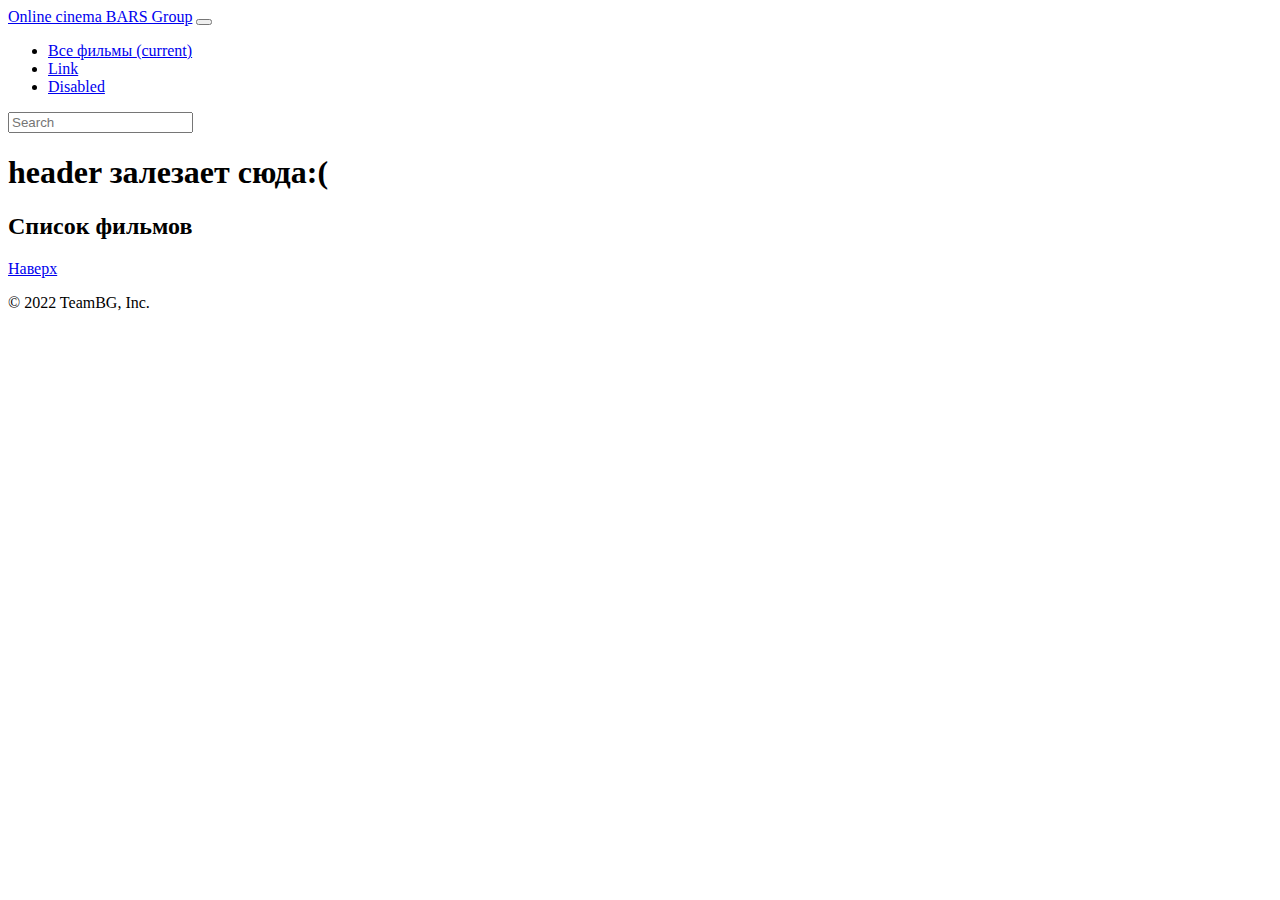
==== OnlineCinema_BARS_GROUP/wwwroot/index.html @ 3efd3654 "Подправил html и js" ====
﻿<!DOCTYPE html>
<html lang="en">
<head>
    <meta charset="UTF-8">
    <meta name="viewport" content="width=device-width" />
    <title>Главная страница</title>
    <link href="/css/bootstrap.min.css" rel="stylesheet" />
    <link href="/css/StyleImg.css" rel="stylesheet"/>
    <link href="/css/style.css" rel="stylesheet">
</head>
<body>
    <header>
        <nav class="navbar navbar-expand-md navbar-dark fixed-top bg-dark">
            <a class="navbar-brand" href="index.html">Online cinema BARS Group</a>
            <button class="navbar-toggler" type="button" data-toggle="collapse" data-target="#navbarCollapse" aria-controls="navbarCollapse" aria-expanded="false" aria-label="Toggle navigation">
                <span class="navbar-toggler-icon"></span>
            </button>
            <div class="collapse navbar-collapse" id="navbarCollapse">
                <ul class="navbar-nav mr-auto">
                    <li class="nav-item active">
                        <a class="nav-link" href="index.html">Все фильмы <span class="sr-only">(current)</span></a>
                    </li>
                    <li class="nav-item">
                        <a class="nav-link" href="#">Link</a>
                    </li>
                    <li class="nav-item">
                        <a class="nav-link disabled" href="#">Disabled</a>
                    </li>
                </ul>
                <form class="form-inline mt-2 mt-md-0">
                    <input id="input" class="form-control mr-sm-2" type="text"  placeholder="Search" aria-label="Search">
                </form>
            </div>
        </nav>
    </header>
    <main>
        <h1>header залезает сюда:(</h1>
        <h2>Список фильмов</h2>
        <div id="movies"></div>
        
        <footer class="container">
            <p class="float-right"><a href="#">Наверх</a></p>
            <p>© 2022 TeamBG, Inc.</p>
        </footer>
    </main>
    <script src="js/AllMovie.js"></script>
    <script src="js/Search.js"></script>
</body>
</html>
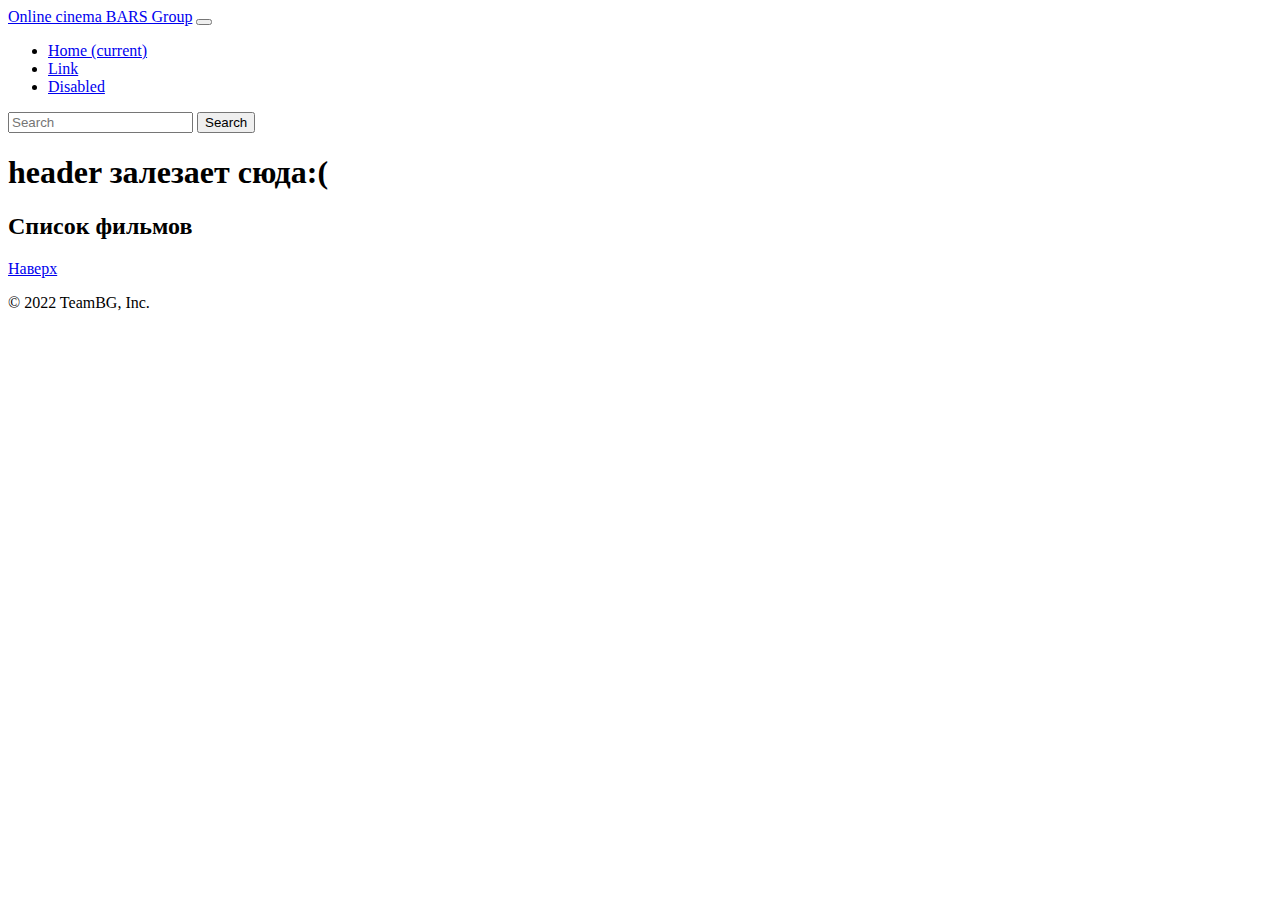
==== commit 1d9afa5d: "Окончательно завершена авторизация по jwt" ====
--- a/OnlineCinema_BARS_GROUP/wwwroot/index.html
+++ b/OnlineCinema_BARS_GROUP/wwwroot/index.html
@@ -18,7 +18,7 @@
             <div class="collapse navbar-collapse" id="navbarCollapse">
                 <ul class="navbar-nav mr-auto">
                     <li class="nav-item active">
-                        <a class="nav-link" href="index.html">Все фильмы <span class="sr-only">(current)</span></a>
+                        <a class="nav-link" href="index.html">Home <span class="sr-only">(current)</span></a>
                     </li>
                     <li class="nav-item">
                         <a class="nav-link" href="#">Link</a>
@@ -28,7 +28,8 @@
                     </li>
                 </ul>
                 <form class="form-inline mt-2 mt-md-0">
-                    <input id="input" class="form-control mr-sm-2" type="text"  placeholder="Search" aria-label="Search">
+                    <input id="input" class="form-control mr-sm-2" type="text" placeholder="Search" aria-label="Search">
+                    <button class="btn btn-outline-success my-2 my-sm-0" type="submit">Search</button>
                 </form>
             </div>
         </nav>
@@ -43,7 +44,6 @@
             <p>© 2022 TeamBG, Inc.</p>
         </footer>
     </main>
-    <script src="js/AllMovie.js"></script>
-    <script src="js/Search.js"></script>
+    <script src="js/AllMovies.js"></script>
 </body>
 </html>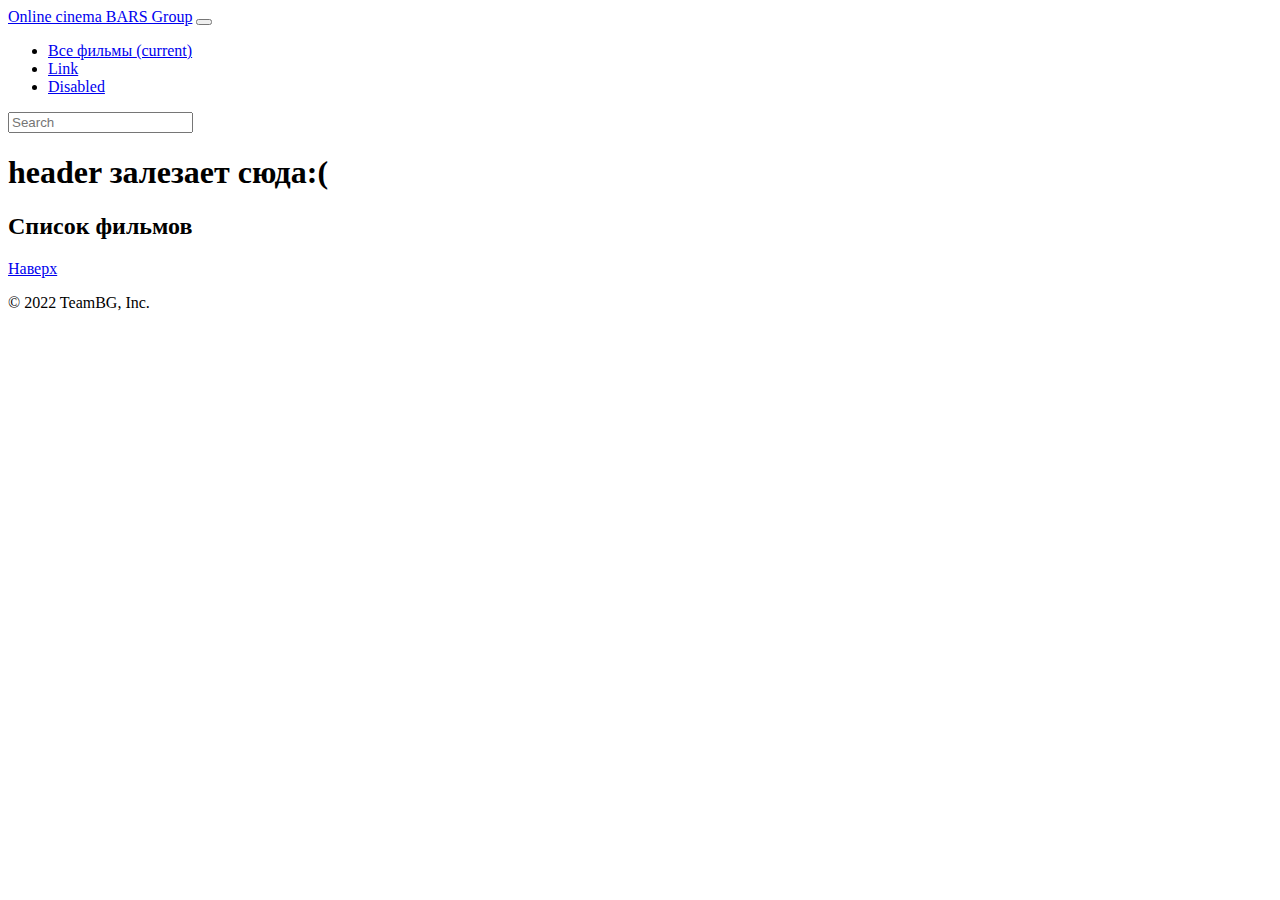
==== commit c8c8aa21: "Merge remote-tracking branch 'origin/comments' into comments" ====
--- a/OnlineCinema_BARS_GROUP/wwwroot/index.html
+++ b/OnlineCinema_BARS_GROUP/wwwroot/index.html
@@ -18,7 +18,7 @@
             <div class="collapse navbar-collapse" id="navbarCollapse">
                 <ul class="navbar-nav mr-auto">
                     <li class="nav-item active">
-                        <a class="nav-link" href="index.html">Home <span class="sr-only">(current)</span></a>
+                        <a class="nav-link" href="index.html">Все фильмы <span class="sr-only">(current)</span></a>
                     </li>
                     <li class="nav-item">
                         <a class="nav-link" href="#">Link</a>
@@ -28,8 +28,7 @@
                     </li>
                 </ul>
                 <form class="form-inline mt-2 mt-md-0">
-                    <input id="input" class="form-control mr-sm-2" type="text" placeholder="Search" aria-label="Search">
-                    <button class="btn btn-outline-success my-2 my-sm-0" type="submit">Search</button>
+                    <input id="input" class="form-control mr-sm-2" type="text"  placeholder="Search" aria-label="Search">
                 </form>
             </div>
         </nav>
@@ -44,6 +43,7 @@
             <p>© 2022 TeamBG, Inc.</p>
         </footer>
     </main>
-    <script src="js/AllMovies.js"></script>
+    <script src="js/AllMovie.js"></script>
+    <script src="js/Search.js"></script>
 </body>
 </html>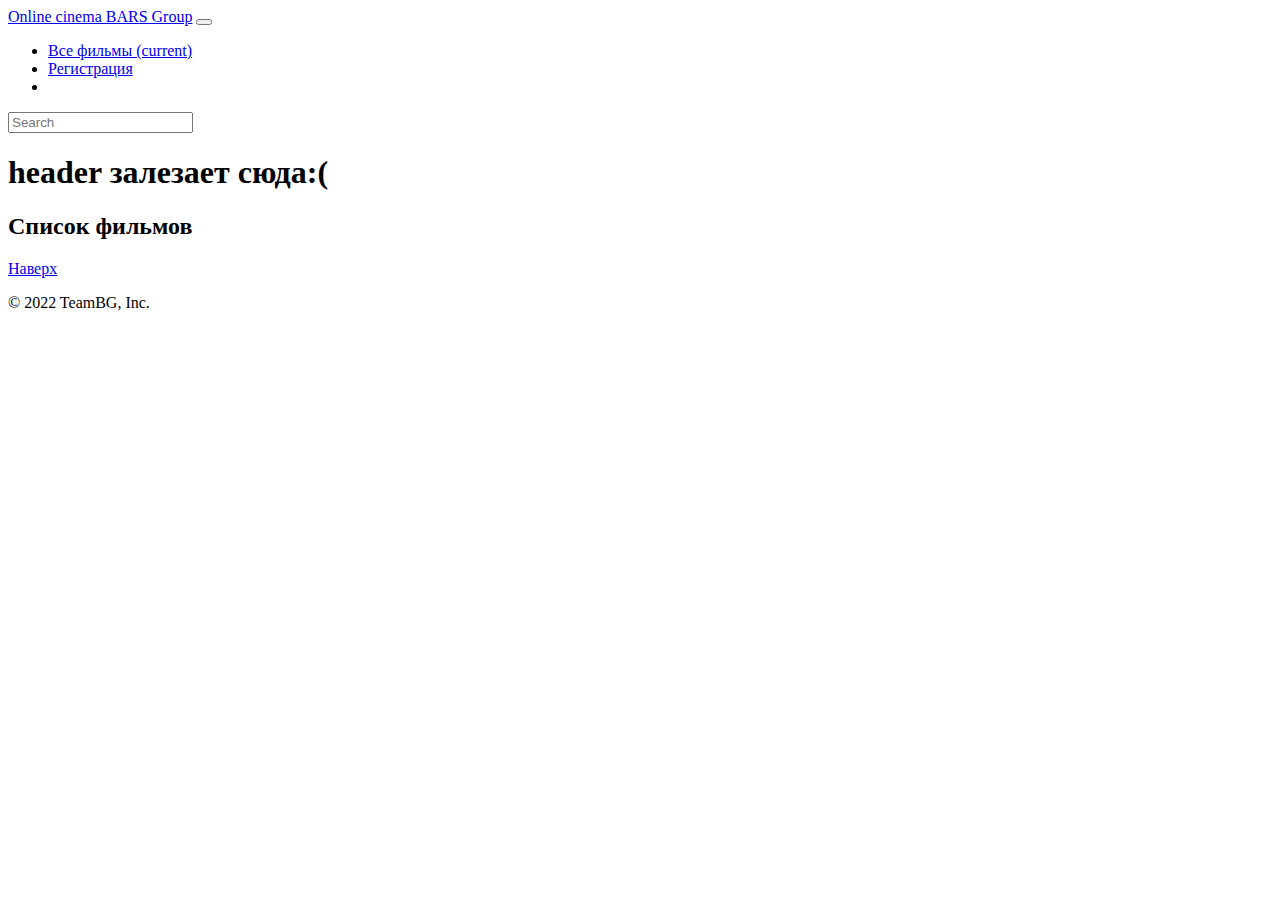
==== commit 39f5f4e1: "Отредактировал фронт на странице регистрации и авторизации" ====
--- a/OnlineCinema_BARS_GROUP/wwwroot/index.html
+++ b/OnlineCinema_BARS_GROUP/wwwroot/index.html
@@ -21,14 +21,14 @@
                         <a class="nav-link" href="index.html">Все фильмы <span class="sr-only">(current)</span></a>
                     </li>
                     <li class="nav-item">
-                        <a class="nav-link" href="#">Link</a>
+                        <a class="nav-link" href="registration.html">Регистрация</a>
                     </li>
                     <li class="nav-item">
-                        <a class="nav-link disabled" href="#">Disabled</a>
+                        <a id="nickName" class="nav-link disabled" href="#">Войти</a>
                     </li>
                 </ul>
                 <form class="form-inline mt-2 mt-md-0">
-                    <input id="input" class="form-control mr-sm-2" type="text"  placeholder="Search" aria-label="Search">
+                    <input id="input" class="form-control mr-sm-2" type="text" placeholder="Search" aria-label="Search">
                 </form>
             </div>
         </nav>
@@ -37,13 +37,14 @@
         <h1>header залезает сюда:(</h1>
         <h2>Список фильмов</h2>
         <div id="movies"></div>
-        
+
         <footer class="container">
             <p class="float-right"><a href="#">Наверх</a></p>
             <p>© 2022 TeamBG, Inc.</p>
         </footer>
     </main>
-    <script src="js/AllMovie.js"></script>
+    <script src="js/AllMovies.js"></script>
     <script src="js/Search.js"></script>
+    <script src="js/GetName.js"></script>
 </body>
 </html>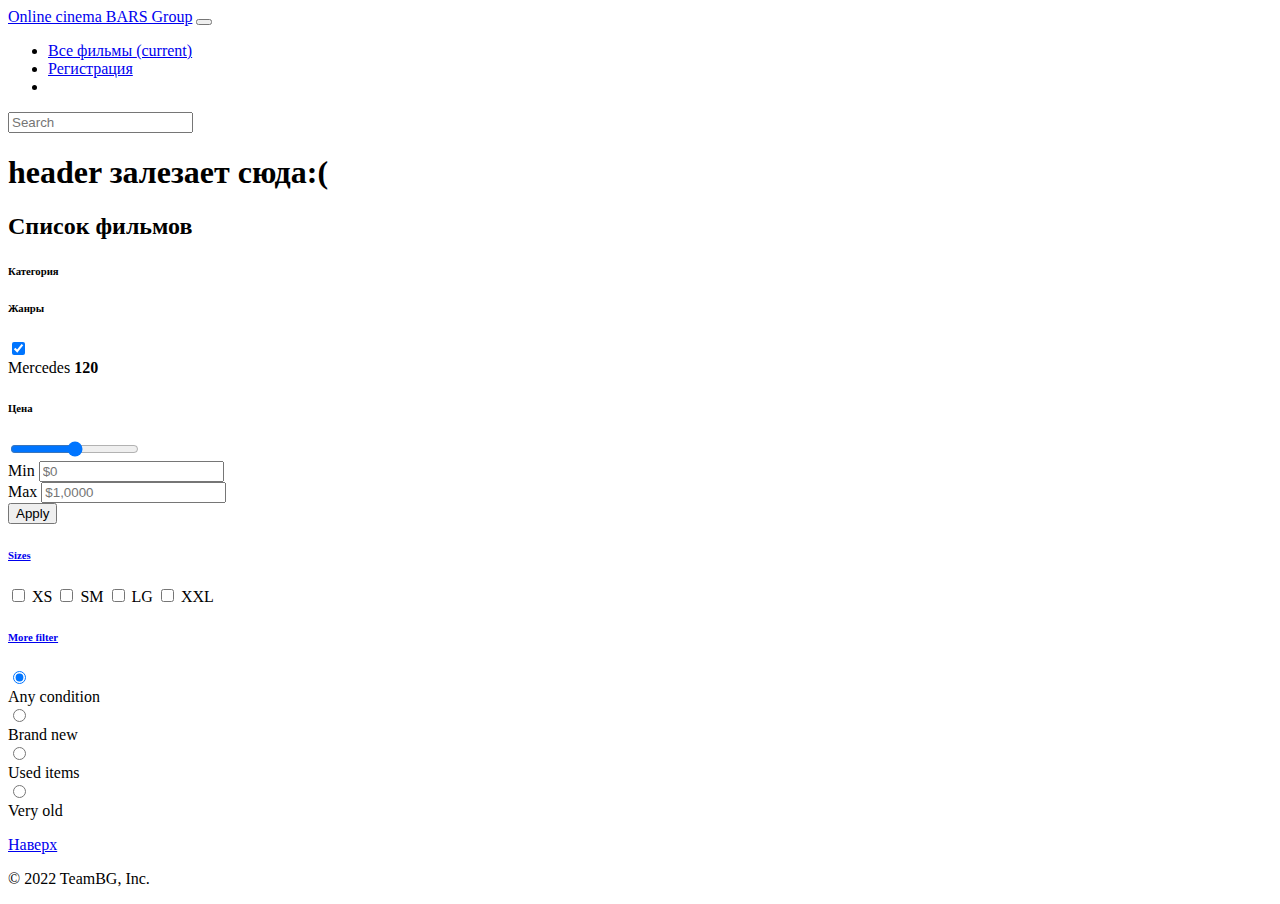
==== commit 92f5c924: "Все что успел сделать:(" ====
--- a/OnlineCinema_BARS_GROUP/wwwroot/index.html
+++ b/OnlineCinema_BARS_GROUP/wwwroot/index.html
@@ -36,8 +36,128 @@
     <main>
         <h1>header залезает сюда:(</h1>
         <h2>Список фильмов</h2>
-        <div id="movies"></div>
+        <div class="container">
+            <div class="row">
+                <aside class="col-md-3">
+                    <div class="card">
+                        <article class="filter-group">
+                            <header class="card-header">
+                                <h6 class="title text-secondary">Категория</h6>
+                            </header>
+                            <div class="filter-content collapse show" id="collapse_1" style="">
+                                <div class="card-body">
+                                    <ul class="list-menu" id="filterCategories">
+                                        
+                                    </ul>
+                                </div>
+                            </div>
+                        </article>
+                        <article class="filter-group">
+                            <header class="card-header">
+                                <h6 class="title text-secondary">Жанры</h6>
+                            </header>
+                            <div class="filter-content collapse show" id="collapse_2" style="">
+                                <div class="card-body">
+                                    <label class="custom-control custom-checkbox">
+                                        <input type="checkbox" checked="" class="custom-control-input">
+                                        <div class="custom-control-label">
+                                            Mercedes
+                                            <b class="badge badge-pill badge-light float-right">120</b>
+                                        </div>
+                                    </label>
+                                </div> <!-- card-body.// -->
+                            </div>
+                        </article> <!-- filter-group .// -->
+                        <article class="filter-group">
+                            <header class="card-header">
+                                <h6 class="title text-secondary">Цена</h6>
+                            </header>
+                            <div class="filter-content collapse show" id="collapse_3" style="">
+                                <div class="card-body">
+                                    <input type="range" class="custom-range" min="0" max="100" name="">
+                                    <div class="form-row">
+                                        <div class="form-group col-md-6">
+                                            <label>Min</label>
+                                            <input class="form-control" placeholder="$0" type="number">
+                                        </div>
+                                        <div class="form-group text-right col-md-6">
+                                            <label>Max</label>
+                                            <input class="form-control" placeholder="$1,0000" type="number">
+                                        </div>
+                                    </div> <!-- form-row.// -->
+                                    <button class="btn btn-block btn-outline-secondary mt-4">Apply</button>
+                                </div><!-- card-body.// -->
+                            </div>
+                        </article> <!-- filter-group .// -->
+                        <article class="filter-group">
+                            <header class="card-header">
+                                <a href="#" data-toggle="collapse" data-target="#collapse_4" aria-expanded="true" class="">
+                                    <i class="icon-control fa fa-chevron-down"></i>
+                                    <h6 class="title">Sizes </h6>
+                                </a>
+                            </header>
+                            <div class="filter-content collapse show" id="collapse_4" style="">
+                                <div class="card-body">
+                                    <label class="checkbox-btn">
+                                        <input type="checkbox">
+                                        <span class="btn btn-light"> XS </span>
+                                    </label>
 
+                                    <label class="checkbox-btn">
+                                        <input type="checkbox">
+                                        <span class="btn btn-light"> SM </span>
+                                    </label>
+
+                                    <label class="checkbox-btn">
+                                        <input type="checkbox">
+                                        <span class="btn btn-light"> LG </span>
+                                    </label>
+
+                                    <label class="checkbox-btn">
+                                        <input type="checkbox">
+                                        <span class="btn btn-light"> XXL </span>
+                                    </label>
+                                </div><!-- card-body.// -->
+                            </div>
+                        </article> <!-- filter-group .// -->
+                        <article class="filter-group">
+                            <header class="card-header">
+                                <a href="#" data-toggle="collapse" data-target="#collapse_5" aria-expanded="false" class="">
+                                    <i class="icon-control fa fa-chevron-down"></i>
+                                    <h6 class="title">More filter </h6>
+                                </a>
+                            </header>
+                            <div class="filter-content collapse in" id="collapse_5" style="">
+                                <div class="card-body">
+                                    <label class="custom-control custom-radio">
+                                        <input type="radio" name="myfilter_radio" checked="" class="custom-control-input">
+                                        <div class="custom-control-label">Any condition</div>
+                                    </label>
+
+                                    <label class="custom-control custom-radio">
+                                        <input type="radio" name="myfilter_radio" class="custom-control-input">
+                                        <div class="custom-control-label">Brand new </div>
+                                    </label>
+
+                                    <label class="custom-control custom-radio">
+                                        <input type="radio" name="myfilter_radio" class="custom-control-input">
+                                        <div class="custom-control-label">Used items</div>
+                                    </label>
+
+                                    <label class="custom-control custom-radio">
+                                        <input type="radio" name="myfilter_radio" class="custom-control-input">
+                                        <div class="custom-control-label">Very old</div>
+                                    </label>
+                                </div><!-- card-body.// -->
+                            </div>
+                        </article> <!-- filter-group .// -->
+                    </div>
+                </aside>
+                <main class="col-md-9">
+                    <div id="movies"></div>
+                </main>
+            </div>
+        </div>
         <footer class="container">
             <p class="float-right"><a href="#">Наверх</a></p>
             <p>© 2022 TeamBG, Inc.</p>
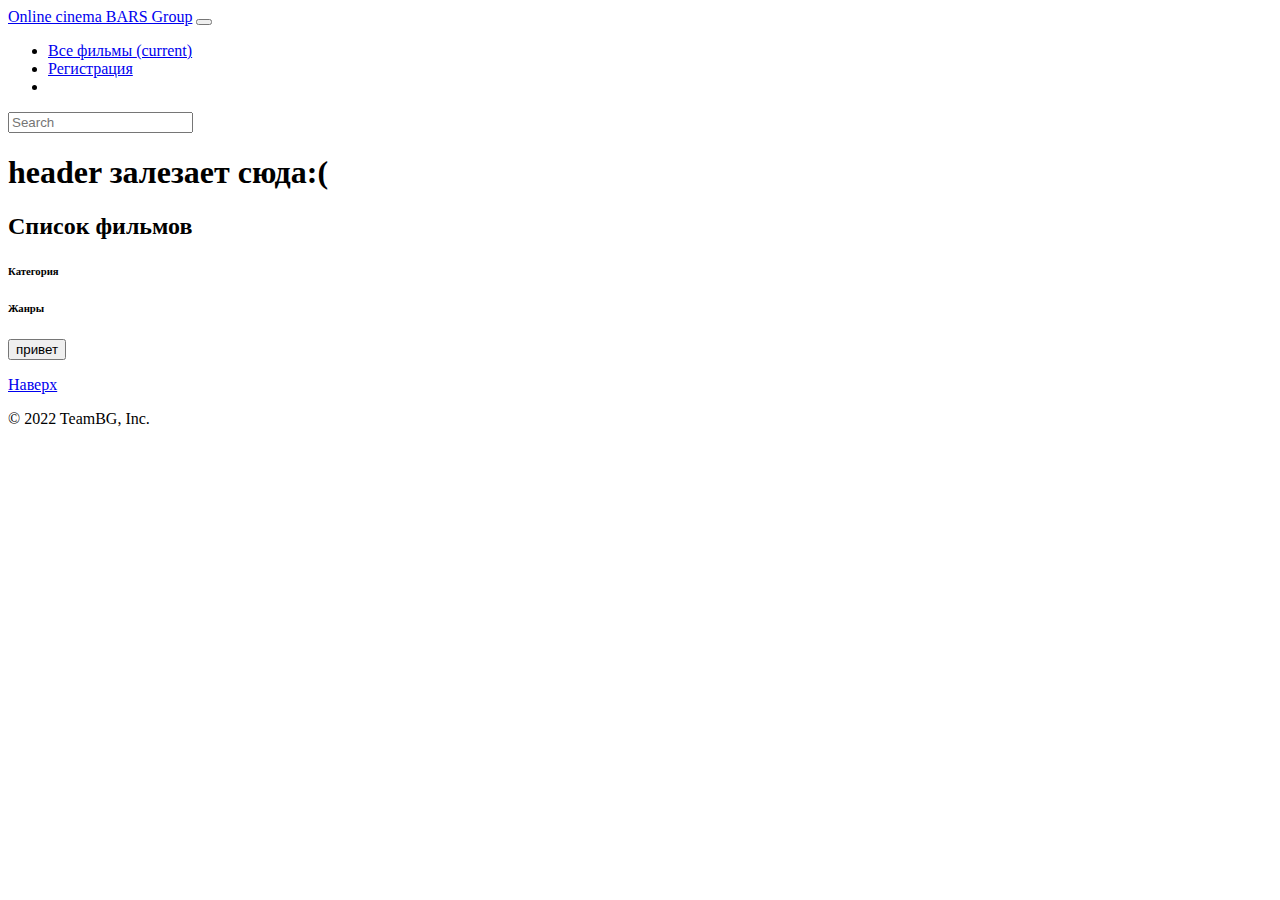
==== commit c90c32dc: "фильтр по жанрам" ====
--- a/OnlineCinema_BARS_GROUP/wwwroot/index.html
+++ b/OnlineCinema_BARS_GROUP/wwwroot/index.html
@@ -45,11 +45,11 @@
                                 <h6 class="title text-secondary">Категория</h6>
                             </header>
                             <div class="filter-content collapse show" id="collapse_1" style="">
-                                <div class="card-body">
-                                    <ul class="list-menu" id="filterCategories">
+                                <form>
+                                    <div class="rating-area mr-auto" id="filterCategories">
                                         
-                                    </ul>
-                                </div>
+                                    </div>
+                                </form>
                             </div>
                         </article>
                         <article class="filter-group">
@@ -57,100 +57,14 @@
                                 <h6 class="title text-secondary">Жанры</h6>
                             </header>
                             <div class="filter-content collapse show" id="collapse_2" style="">
-                                <div class="card-body">
-                                    <label class="custom-control custom-checkbox">
-                                        <input type="checkbox" checked="" class="custom-control-input">
-                                        <div class="custom-control-label">
-                                            Mercedes
-                                            <b class="badge badge-pill badge-light float-right">120</b>
-                                        </div>
-                                    </label>
+                                <div class="card-body" id="filterGenres">
+                                    
                                 </div> <!-- card-body.// -->
                             </div>
-                        </article> <!-- filter-group .// -->
+                        </article> 
                         <article class="filter-group">
-                            <header class="card-header">
-                                <h6 class="title text-secondary">Цена</h6>
-                            </header>
-                            <div class="filter-content collapse show" id="collapse_3" style="">
-                                <div class="card-body">
-                                    <input type="range" class="custom-range" min="0" max="100" name="">
-                                    <div class="form-row">
-                                        <div class="form-group col-md-6">
-                                            <label>Min</label>
-                                            <input class="form-control" placeholder="$0" type="number">
-                                        </div>
-                                        <div class="form-group text-right col-md-6">
-                                            <label>Max</label>
-                                            <input class="form-control" placeholder="$1,0000" type="number">
-                                        </div>
-                                    </div> <!-- form-row.// -->
-                                    <button class="btn btn-block btn-outline-secondary mt-4">Apply</button>
-                                </div><!-- card-body.// -->
-                            </div>
-                        </article> <!-- filter-group .// -->
-                        <article class="filter-group">
-                            <header class="card-header">
-                                <a href="#" data-toggle="collapse" data-target="#collapse_4" aria-expanded="true" class="">
-                                    <i class="icon-control fa fa-chevron-down"></i>
-                                    <h6 class="title">Sizes </h6>
-                                </a>
-                            </header>
-                            <div class="filter-content collapse show" id="collapse_4" style="">
-                                <div class="card-body">
-                                    <label class="checkbox-btn">
-                                        <input type="checkbox">
-                                        <span class="btn btn-light"> XS </span>
-                                    </label>
-
-                                    <label class="checkbox-btn">
-                                        <input type="checkbox">
-                                        <span class="btn btn-light"> SM </span>
-                                    </label>
-
-                                    <label class="checkbox-btn">
-                                        <input type="checkbox">
-                                        <span class="btn btn-light"> LG </span>
-                                    </label>
-
-                                    <label class="checkbox-btn">
-                                        <input type="checkbox">
-                                        <span class="btn btn-light"> XXL </span>
-                                    </label>
-                                </div><!-- card-body.// -->
-                            </div>
-                        </article> <!-- filter-group .// -->
-                        <article class="filter-group">
-                            <header class="card-header">
-                                <a href="#" data-toggle="collapse" data-target="#collapse_5" aria-expanded="false" class="">
-                                    <i class="icon-control fa fa-chevron-down"></i>
-                                    <h6 class="title">More filter </h6>
-                                </a>
-                            </header>
-                            <div class="filter-content collapse in" id="collapse_5" style="">
-                                <div class="card-body">
-                                    <label class="custom-control custom-radio">
-                                        <input type="radio" name="myfilter_radio" checked="" class="custom-control-input">
-                                        <div class="custom-control-label">Any condition</div>
-                                    </label>
-
-                                    <label class="custom-control custom-radio">
-                                        <input type="radio" name="myfilter_radio" class="custom-control-input">
-                                        <div class="custom-control-label">Brand new </div>
-                                    </label>
-
-                                    <label class="custom-control custom-radio">
-                                        <input type="radio" name="myfilter_radio" class="custom-control-input">
-                                        <div class="custom-control-label">Used items</div>
-                                    </label>
-
-                                    <label class="custom-control custom-radio">
-                                        <input type="radio" name="myfilter_radio" class="custom-control-input">
-                                        <div class="custom-control-label">Very old</div>
-                                    </label>
-                                </div><!-- card-body.// -->
-                            </div>
-                        </article> <!-- filter-group .// -->
+                            <button onclick="getMoviesByCategory()">привет</button>
+                        </article>
                     </div>
                 </aside>
                 <main class="col-md-9">
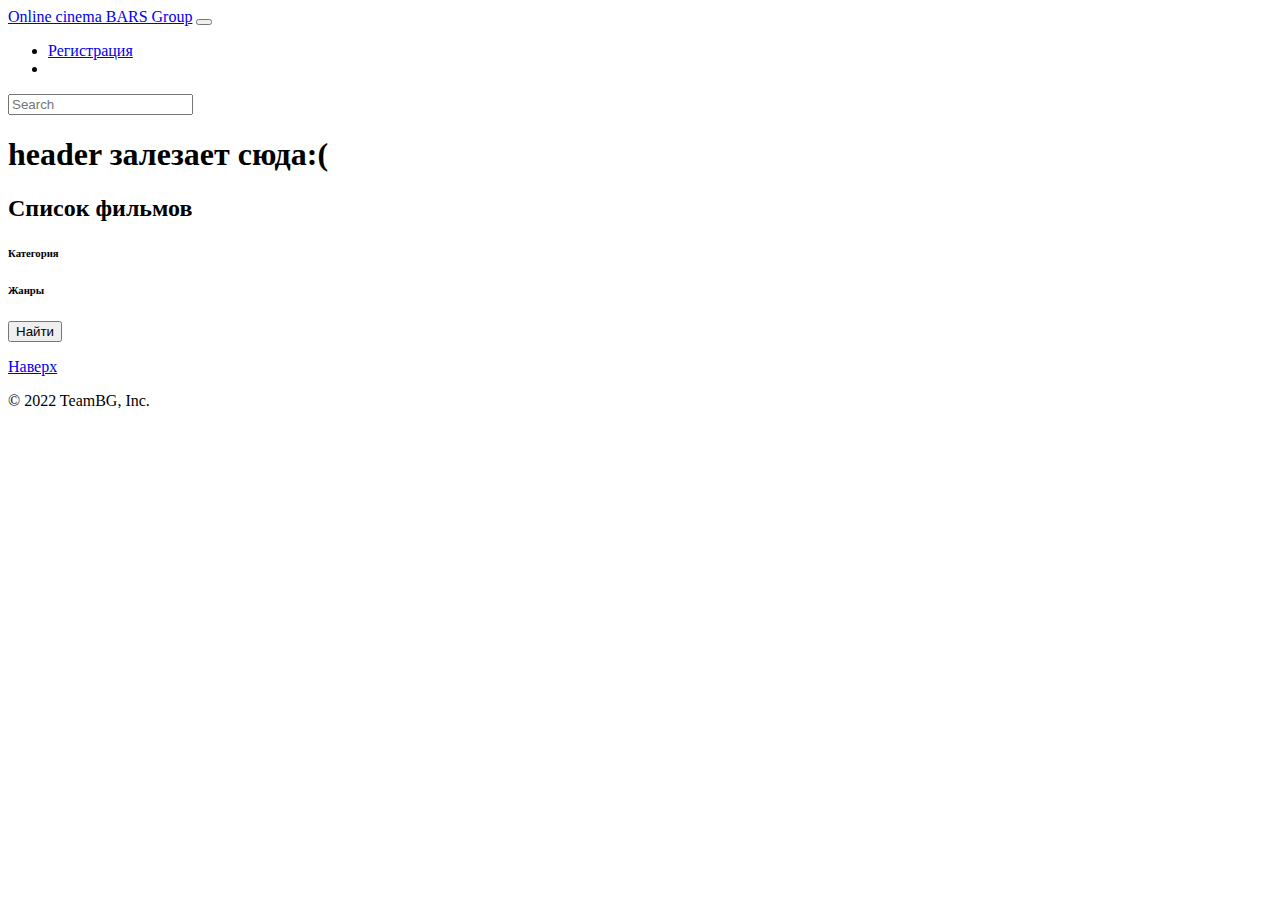
==== commit a29e6074: "Обновил фронт" ====
--- a/OnlineCinema_BARS_GROUP/wwwroot/index.html
+++ b/OnlineCinema_BARS_GROUP/wwwroot/index.html
@@ -17,9 +17,6 @@
             </button>
             <div class="collapse navbar-collapse" id="navbarCollapse">
                 <ul class="navbar-nav mr-auto">
-                    <li class="nav-item active">
-                        <a class="nav-link" href="index.html">Все фильмы <span class="sr-only">(current)</span></a>
-                    </li>
                     <li class="nav-item">
                         <a class="nav-link" href="registration.html">Регистрация</a>
                     </li>
@@ -35,35 +32,35 @@
     </header>
     <main>
         <h1>header залезает сюда:(</h1>
-        <h2>Список фильмов</h2>
         <div class="container">
+            <h2>Список фильмов</h2>
             <div class="row">
                 <aside class="col-md-3">
-                    <div class="card">
+                    <div class="card border-dark">
                         <article class="filter-group">
-                            <header class="card-header">
-                                <h6 class="title text-secondary">Категория</h6>
+                            <header class="card-header bg-dark">
+                                <h6 class="title text-white">Категория</h6>
                             </header>
                             <div class="filter-content collapse show" id="collapse_1" style="">
                                 <form>
-                                    <div class="rating-area mr-auto" id="filterCategories">
-                                        
+                                    <div class="card-body" id="filterCategories">
+
                                     </div>
                                 </form>
                             </div>
                         </article>
                         <article class="filter-group">
-                            <header class="card-header">
-                                <h6 class="title text-secondary">Жанры</h6>
+                            <header class="card-header bg-dark">
+                                <h6 class="title text-white">Жанры</h6>
                             </header>
                             <div class="filter-content collapse show" id="collapse_2" style="">
                                 <div class="card-body" id="filterGenres">
-                                    
+
                                 </div> <!-- card-body.// -->
                             </div>
-                        </article> 
+                        </article>
                         <article class="filter-group">
-                            <button onclick="getMoviesByCategory()">привет</button>
+                            <button class="btn btn-dark" onclick="getMoviesByCategory()">Найти</button>
                         </article>
                     </div>
                 </aside>
